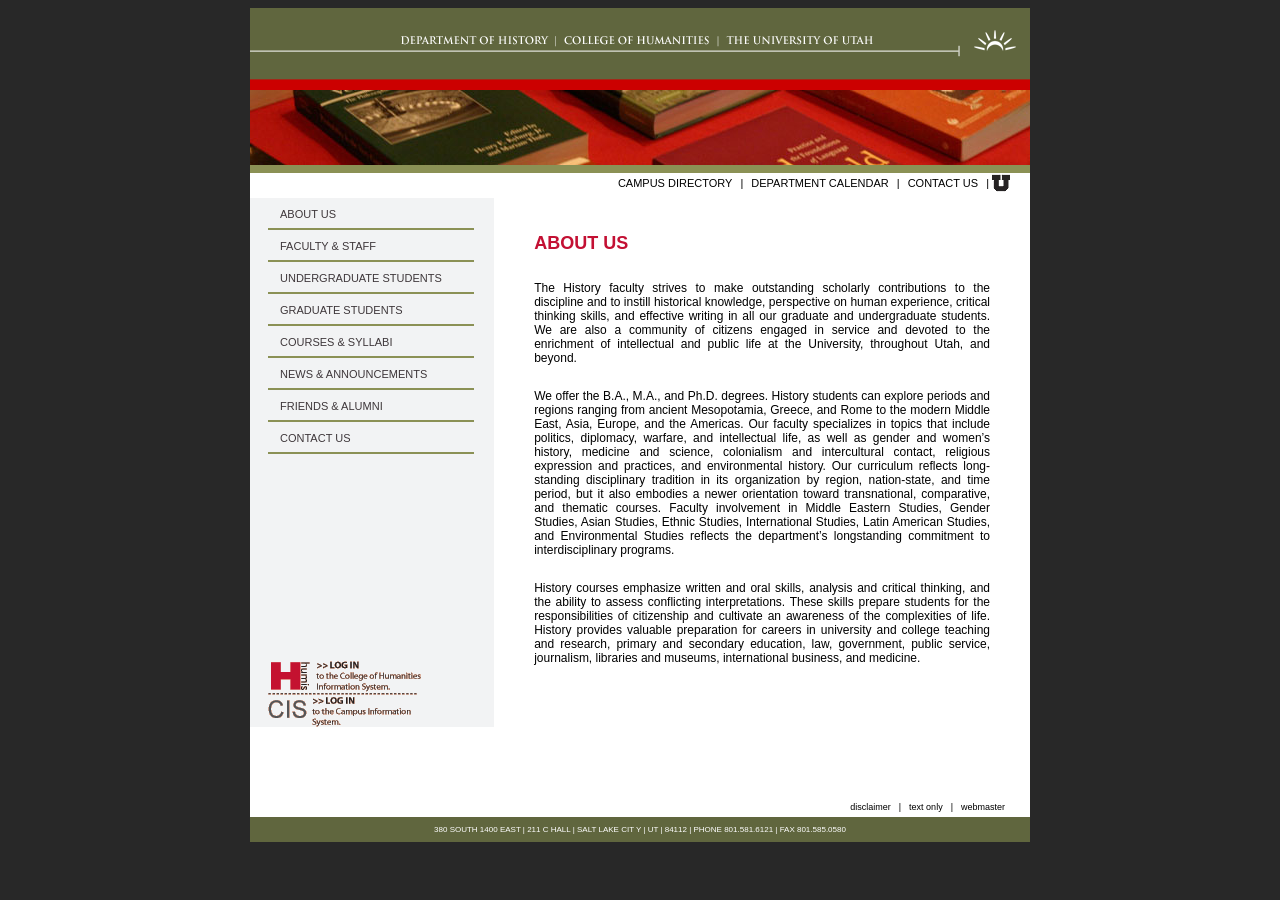
==== Inner page.html @ 2adc4d23 "Made the last updates" ====
<!DOCTYPE html>
<html lang="en">

<head>
    <meta charset="UTF-8">
    <title>About Us</title>

<link rel="stylesheet" href="inner.page.css">

</head>

<body>
<div id="parent">
  <section>
    <img src="files/historyHeader.gif" alt="header" style="display: block;">
  </section>

  <section class="sub-head">
    <img src="files/histBooks01.jpg" alt="books-header">
  </section>

  <section class="main-content">
    <nav class="secondary">
      <a href="#">campus directory</a>|
      <a href="#">department calendar</a>|
      <a href="#">contact us</a> |
      <img src="files/u_small.gif" alt="University of Utah"/>
    </nav>

    <section class="columns">
      <div class="left-side">
        <nav>
          <a href="#">About Us</a>
          <a href="#">Faculty &amp; Staff</a>
          <a href="#">Undergraduate Students</a>
          <a href="#">Graduate Students</a>
          <a href="#">Courses &amp; Syllabi</a>
          <a href="#">News &amp; Announcements</a>
          <a href="#">Friends &amp; Alumni</a>
          <a href="#">Contact Us</a>
        </nav>

        <div class="links">
          <img src="files/login-cis.gif" alt="Login to CIS"/>
          <img src="files/login-humis.gif" alt="Log into HUMIS"/>
        </div>
      </div>

      <div class="right-side">
        <h2>ABOUT US</h2>
        <p>
          The History faculty strives to make outstanding scholarly contributions to the discipline and to instill historical knowledge, perspective on human experience, critical thinking skills, and effective writing in all our graduate and undergraduate students. We are also a community of citizens engaged in service and devoted to the enrichment of intellectual and public life at the University, throughout Utah, and beyond.
         </p>

        <p>
          We offer the B.A., M.A., and Ph.D. degrees. History students can explore periods and regions ranging from ancient Mesopotamia, Greece, and Rome to the modern Middle East, Asia, Europe, and the Americas. Our faculty specializes in topics that include politics, diplomacy, warfare, and intellectual life, as well as gender and women’s history, medicine and science, colonialism and intercultural contact, religious expression and practices, and environmental history. Our curriculum reflects long-standing disciplinary tradition in its organization by region, nation-state, and time period, but it also embodies a newer orientation toward transnational, comparative, and thematic courses. Faculty involvement in Middle Eastern Studies, Gender Studies, Asian Studies, Ethnic Studies, International Studies, Latin American Studies, and Environmental Studies reflects the department’s longstanding commitment to interdisciplinary programs.
        </p>

        <p>
          History courses emphasize written and oral skills, analysis and critical thinking, and the ability to assess conflicting interpretations. These skills prepare students for the responsibilities of citizenship and cultivate an awareness of the complexities of life. History provides valuable preparation for careers in university and college teaching and research, primary and secondary education, law, government, public service, journalism, libraries and museums, international business, and medicine.
        </p>
      </div>
    </section>

    <nav class="secondary bottom">
      <a href="#">disclaimer</a>|
      <a href="#">text only</a>|
      <a href="#">webmaster</a>
    </nav>
  </section>

  <section class="footer">
    380 SOUTH 1400 EAST  |  211 C HALL  |  SALT LAKE CIT Y  |  UT  |  84112  |  PHONE 801.581.6121  |  FAX 801.585.0580
  </section>

</div>
</body>
</html>
---- inner.page.css ----
body {
    font-family: Arial, Helvetica, sans-serif;
    background-color : #282828;
}

div#parent {
    width: 780px;
    margin: 0 auto;
    background-color: #fff;
}

div#parent section {
}

section.sub-head {
    background-image: url('files/histBooks01.jpg');
    background-position: center;
    height: 75px;
    border-bottom: 8px #8B9155 solid;
}

section.main-content {
    min-height: 400px;
    display: flex;
    flex-direction: column;
    justify-content: space-between;
    background-repeat: no-repeat;
    background-position: bottom right;

    nav.secondary { /* applies to all nav tags found inside (descendants of) section.main-content-area */
        min-height: 20px;
        padding-right: 20px;
        font-size: 11px;
        display: flex;
        justify-content: flex-end;
        align-items: center;
        gap: 3px;

        a { /* this targets all links in each of our navs */
            margin: 0 5px;
            color: black;
            text-decoration: none;
            text-transform: uppercase;

            &:hover { /* Pseudo-class declaration */
                text-decoration: underline;
            }
        }

        &.bottom {
            font-size: 9px;

            a {
                text-transform: lowercase;
            }
        }

    }

   section.columns {
       display: flex;
       min-height: 400px;
       justify-content: center;
       width: 100%;
       margin: 5px auto 70px;

       .left-side {
           width: 29%;
           background-color: #F2F3F4;
           display: flex;
           flex-direction: column;
           justify-content: space-between;
           padding-left: 18px;
           padding-right: 20px;

           nav {
               a {
                   color: #3E373A;
                   display: block;
                   text-decoration: none;
                   border-bottom: 2px solid #8B9155;
                   padding: 10px 30px 8px 12px;
                   text-transform: uppercase;
                   font-size: 11px;


                   &:hover {
                       color: white;
                       background-color: #60663e;
                   }
               }
           }
           .links {
               display: flex;
               padding-top: 50px;
               justify-content: space-between;
               flex-direction: column-reverse;
               align-items: flex-start;
           }
       }

       .right-side {
           display: flex;
           flex-direction: column;
           padding: 20px 40px 50px 40px;
           font-size: 12px;
           width: 500px;
           text-align: justify;

           h2{
               color: #C31033;
           }


       }

   }
}

section.footer {
    background-color: #60663E;
    text-align: center;
    color: white;
    font-size: 8px;
    padding: 8px 0;
}
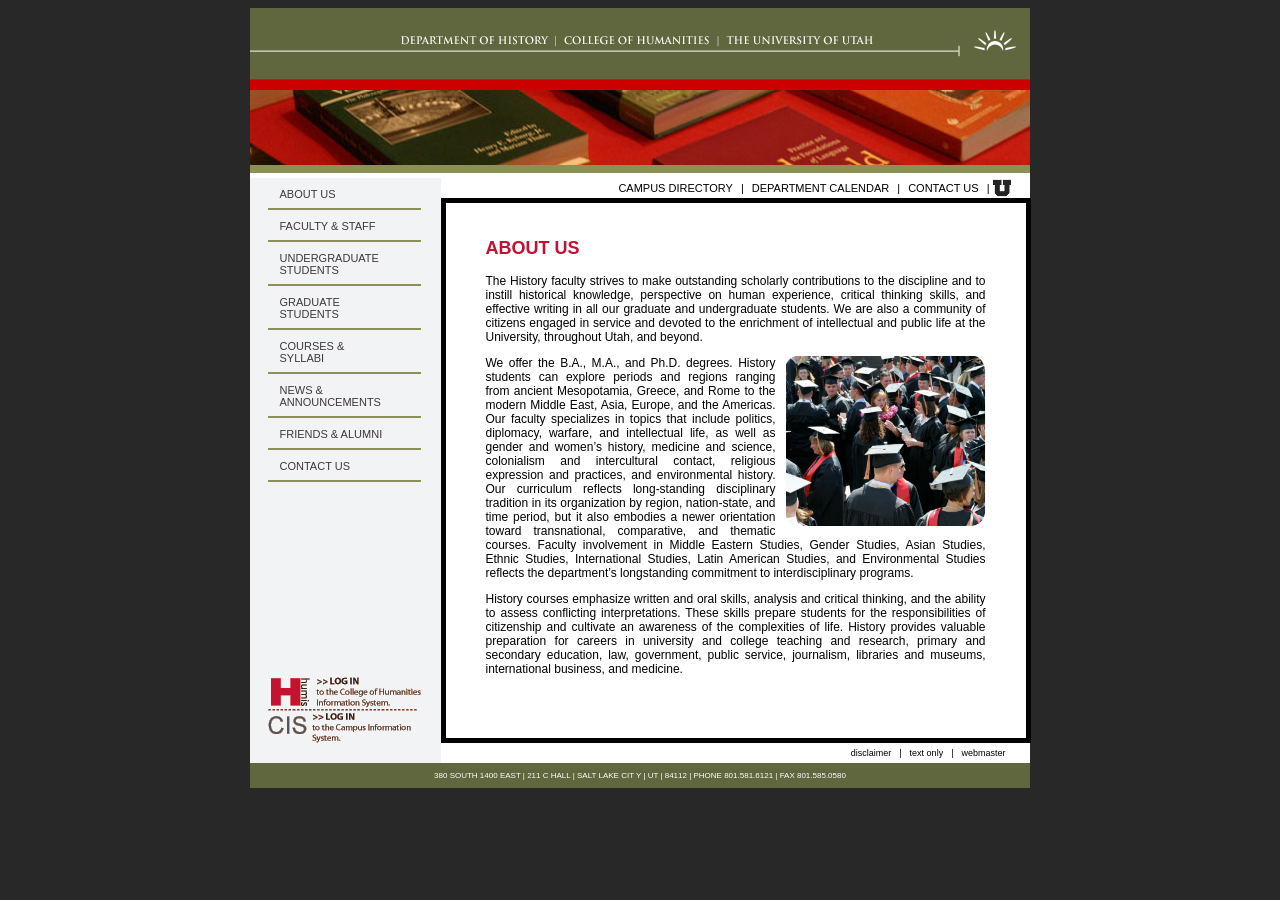
==== commit e31890d8: "Inner pages" ====
--- a/Inner page.html
+++ b/Inner page.html
@@ -5,73 +5,100 @@
     <meta charset="UTF-8">
     <title>About Us</title>
 
-<link rel="stylesheet" href="inner.page.css">
+    <link rel="stylesheet" href="inner.page.css">
 
 </head>
 
 <body>
 <div id="parent">
-  <section>
-    <img src="files/historyHeader.gif" alt="header" style="display: block;">
-  </section>
-
-  <section class="sub-head">
-    <img src="files/histBooks01.jpg" alt="books-header">
-  </section>
-
-  <section class="main-content">
-    <nav class="secondary">
-      <a href="#">campus directory</a>|
-      <a href="#">department calendar</a>|
-      <a href="#">contact us</a> |
-      <img src="files/u_small.gif" alt="University of Utah"/>
-    </nav>
-
-    <section class="columns">
-      <div class="left-side">
-        <nav>
-          <a href="#">About Us</a>
-          <a href="#">Faculty &amp; Staff</a>
-          <a href="#">Undergraduate Students</a>
-          <a href="#">Graduate Students</a>
-          <a href="#">Courses &amp; Syllabi</a>
-          <a href="#">News &amp; Announcements</a>
-          <a href="#">Friends &amp; Alumni</a>
-          <a href="#">Contact Us</a>
-        </nav>
-
-        <div class="links">
-          <img src="files/login-cis.gif" alt="Login to CIS"/>
-          <img src="files/login-humis.gif" alt="Log into HUMIS"/>
-        </div>
-      </div>
-
-      <div class="right-side">
-        <h2>ABOUT US</h2>
-        <p>
-          The History faculty strives to make outstanding scholarly contributions to the discipline and to instill historical knowledge, perspective on human experience, critical thinking skills, and effective writing in all our graduate and undergraduate students. We are also a community of citizens engaged in service and devoted to the enrichment of intellectual and public life at the University, throughout Utah, and beyond.
-         </p>
-
-        <p>
-          We offer the B.A., M.A., and Ph.D. degrees. History students can explore periods and regions ranging from ancient Mesopotamia, Greece, and Rome to the modern Middle East, Asia, Europe, and the Americas. Our faculty specializes in topics that include politics, diplomacy, warfare, and intellectual life, as well as gender and women’s history, medicine and science, colonialism and intercultural contact, religious expression and practices, and environmental history. Our curriculum reflects long-standing disciplinary tradition in its organization by region, nation-state, and time period, but it also embodies a newer orientation toward transnational, comparative, and thematic courses. Faculty involvement in Middle Eastern Studies, Gender Studies, Asian Studies, Ethnic Studies, International Studies, Latin American Studies, and Environmental Studies reflects the department’s longstanding commitment to interdisciplinary programs.
-        </p>
-
-        <p>
-          History courses emphasize written and oral skills, analysis and critical thinking, and the ability to assess conflicting interpretations. These skills prepare students for the responsibilities of citizenship and cultivate an awareness of the complexities of life. History provides valuable preparation for careers in university and college teaching and research, primary and secondary education, law, government, public service, journalism, libraries and museums, international business, and medicine.
-        </p>
-      </div>
+    <section>
+        <img src="files/historyHeader.gif" alt="header" style="display: block;">
     </section>
 
-    <nav class="secondary bottom">
-      <a href="#">disclaimer</a>|
-      <a href="#">text only</a>|
-      <a href="#">webmaster</a>
-    </nav>
-  </section>
+    <section class="sub-head">
+        <img src="files/histBooks01.jpg" alt="books-header">
+    </section>
 
-  <section class="footer">
-    380 SOUTH 1400 EAST  |  211 C HALL  |  SALT LAKE CIT Y  |  UT  |  84112  |  PHONE 801.581.6121  |  FAX 801.585.0580
-  </section>
+    <section class="main-content">
+
+        <section class="columns">
+            <div class="left-side">
+                <nav class="left-side-nav">
+                    <a href="#">About Us</a>
+                    <a href="#">Faculty &amp; Staff</a>
+                    <a href="#">Undergraduate Students</a>
+                    <a href="#">Graduate Students</a>
+                    <a href="#">Courses &amp; Syllabi</a>
+                    <a href="#">News &amp; Announcements</a>
+                    <a href="#">Friends &amp; Alumni</a>
+                    <a href="#">Contact Us</a>
+                </nav>
+
+                <div class="links">
+                    <img src="files/login-cis.gif" alt="Login to CIS"/>
+                    <img src="files/login-humis.gif" alt="Log into HUMIS"/>
+                </div>
+            </div>
+
+            <div class="right-side">
+                <nav class="secondary">
+                    <a href="#">campus directory</a>|
+                    <a href="#">department calendar</a>|
+                    <a href="#">contact us</a> |
+                    <img src="files/u_small.gif" alt="University of Utah"/>
+                </nav>
+
+                <main>
+
+                    <h2>ABOUT US</h2>
+                    <p>
+                        The History faculty strives to make outstanding scholarly contributions to the discipline and to
+                        instill historical knowledge, perspective on human experience, critical thinking skills, and
+                        effective writing in all our graduate and undergraduate students. We are also a community of
+                        citizens engaged in service and devoted to the enrichment of intellectual and public life at the
+                        University, throughout Utah, and beyond.
+                    </p>
+                    <img src="files/students-graduating.png" class="featured-image"/>
+                    <p>
+                        We offer the B.A., M.A., and Ph.D. degrees. History students can explore periods and regions
+                        ranging
+                        from ancient Mesopotamia, Greece, and Rome to the modern Middle East, Asia, Europe, and the
+                        Americas. Our faculty specializes in topics that include politics, diplomacy, warfare, and
+                        intellectual life, as well as gender and women’s history, medicine and science, colonialism and
+                        intercultural contact, religious expression and practices, and environmental history. Our
+                        curriculum
+                        reflects long-standing disciplinary tradition in its organization by region, nation-state, and
+                        time
+                        period, but it also embodies a newer orientation toward transnational, comparative, and thematic
+                        courses. Faculty involvement in Middle Eastern Studies, Gender Studies, Asian Studies, Ethnic
+                        Studies, International Studies, Latin American Studies, and Environmental Studies reflects the
+                        department’s longstanding commitment to interdisciplinary programs.
+                    </p>
+
+                    <p>
+                        History courses emphasize written and oral skills, analysis and critical thinking, and the
+                        ability
+                        to assess conflicting interpretations. These skills prepare students for the responsibilities of
+                        citizenship and cultivate an awareness of the complexities of life. History provides valuable
+                        preparation for careers in university and college teaching and research, primary and secondary
+                        education, law, government, public service, journalism, libraries and museums, international
+                        business, and medicine.
+                    </p>
+                </main>
+
+
+                <nav class="secondary bottom">
+                    <a href="#">disclaimer</a>|
+                    <a href="#">text only</a>|
+                    <a href="#">webmaster</a>
+                </nav>
+            </div>
+        </section>
+    </section>
+
+    <section class="footer">
+        380 SOUTH 1400 EAST | 211 C HALL | SALT LAKE CIT Y | UT | 84112 | PHONE 801.581.6121 | FAX 801.585.0580
+    </section>
 
 </div>
 </body>
--- a/inner.page.css
+++ b/inner.page.css
@@ -1,6 +1,6 @@
 body {
     font-family: Arial, Helvetica, sans-serif;
-    background-color : #282828;
+    background-color: #282828;
 }
 
 div#parent {
@@ -54,67 +54,85 @@
                 text-transform: lowercase;
             }
         }
-
     }
 
-   section.columns {
-       display: flex;
-       min-height: 400px;
-       justify-content: center;
-       width: 100%;
-       margin: 5px auto 70px;
+    section.columns {
+        display: flex;
+        min-height: 400px;
+        justify-content: center;
+        width: 100%;
+        margin: 5px auto 0;
 
-       .left-side {
-           width: 29%;
-           background-color: #F2F3F4;
-           display: flex;
-           flex-direction: column;
-           justify-content: space-between;
-           padding-left: 18px;
-           padding-right: 20px;
+        .left-side {
+            width: 29%;
+            background-color: #F2F3F4;
+            display: flex;
+            flex-direction: column;
+            justify-content: space-between;
+            padding-left: 18px;
+            padding-right: 20px;
+            padding-bottom: 20px;
 
-           nav {
-               a {
-                   color: #3E373A;
-                   display: block;
-                   text-decoration: none;
-                   border-bottom: 2px solid #8B9155;
-                   padding: 10px 30px 8px 12px;
-                   text-transform: uppercase;
-                   font-size: 11px;
+            nav.left-side-nav {
+                a {
+                    color: #3E373A;
+                    display: block;
+                    text-decoration: none;
+                    border-bottom: 2px solid #8B9155;
+                    padding: 10px 30px 8px 12px;
+                    text-transform: uppercase;
+                    font-size: 11px;
 
 
-                   &:hover {
-                       color: white;
-                       background-color: #60663e;
-                   }
-               }
-           }
-           .links {
-               display: flex;
-               padding-top: 50px;
-               justify-content: space-between;
-               flex-direction: column-reverse;
-               align-items: flex-start;
-           }
-       }
+                    &:hover {
+                        color: white;
+                        background-color: #60663e;
+                    }
+                }
+            }
 
-       .right-side {
-           display: flex;
-           flex-direction: column;
-           padding: 20px 40px 50px 40px;
-           font-size: 12px;
-           width: 500px;
-           text-align: justify;
+            .links {
+                display: flex;
+                padding-top: 50px;
+                justify-content: space-between;
+                flex-direction: column-reverse;
+                align-items: flex-start;
+            }
+        }
 
-           h2{
-               color: #C31033;
-           }
+        .right-side {
+            display: flex;
+            flex-direction: column;
+
+            main {
+                padding: 20px 40px 50px 40px;
+                border: 5px solid black;
+                font-size: 12px;
+                width: 500px;
+                text-align: justify;
 
 
-       }
+                h2 {
+                    color: #C31033;
+                }
 
-   }
+                img.featured-image {
+                    width: 200px;
+                    float: right;
+                    margin-left: 10px;
+                }
+
+                .align-right {
+                    float: right;
+                }
+
+                .align-left {
+                    float: left;
+                }
+            }
+
+        }
+    }
 }
 
 section.footer {
